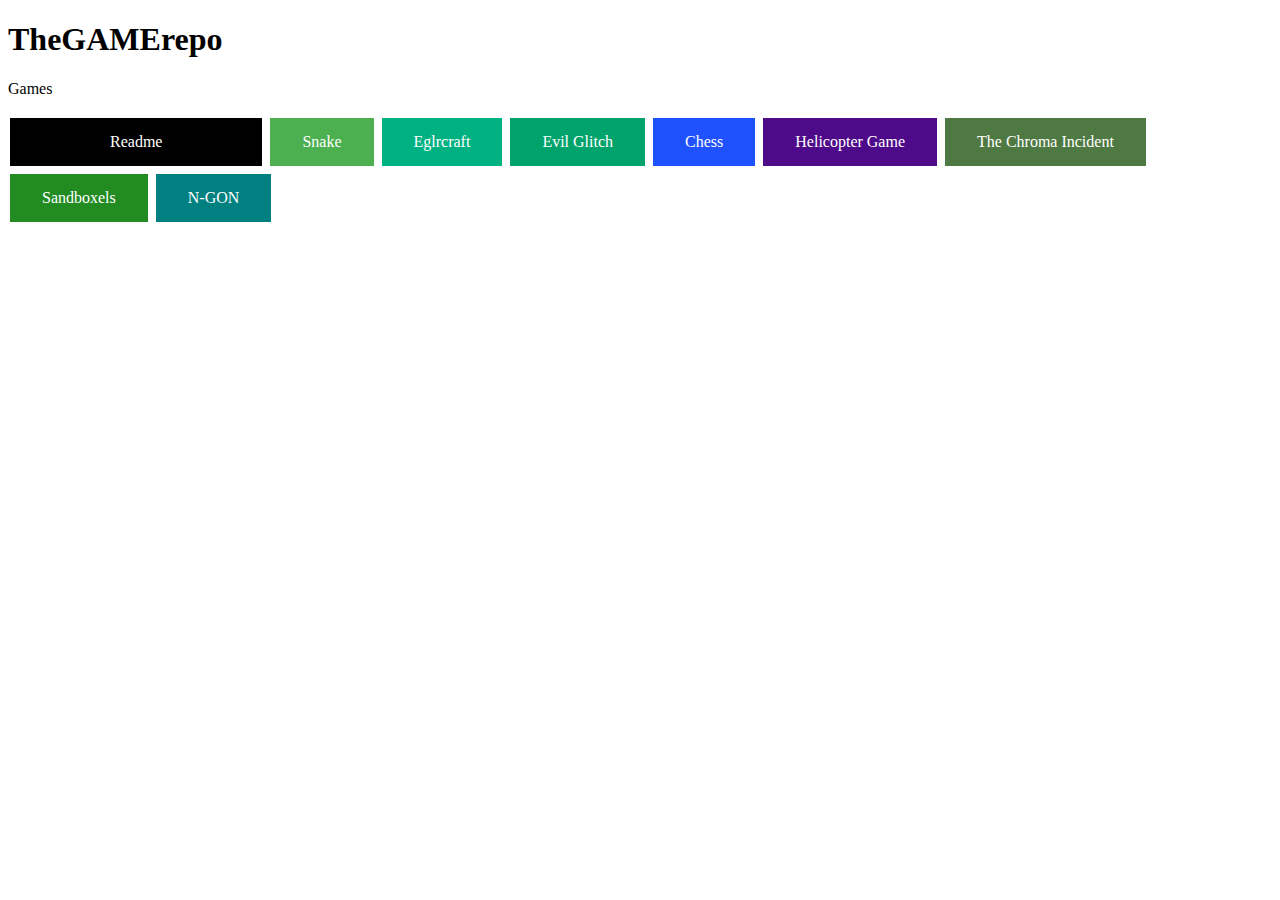
==== index.html @ 7e555aac "COLOR" ====
<!DOCTYPE html>
<html lang="en">
  <head>
	<meta charset="utf-8" />  

	<!-- add icon link -->
	<link rel="icon" href= 
"https://t0.gstatic.com/faviconV2?client=SOCIAL&type=FAVICON&fallback_opts=TYPE,SIZE,URL&url=http://bing.com&size=128"
		type="image/x-icon"> 
    <meta charset="UTF-8" />
    <meta http-equiv="X-UA-Compatible" content="IE=edge" />
    <meta name="viewport" content="width=device-width, initial-scale=1.0" />
    <link rel="stylesheet" href="style.css" />
    <title>Super Sweet Index</title>
</head>
<body>
    <h1>TheGAMErepo</h1>
    <p>Games</p>

<a href="README.md" class="button readmebutton">Readme</a>
<a href="snake.html" class="button snakebutton">Snake</a>
<a href="Eglrcraft.html" class="button eagbutton">Eglrcraft</a>
<a href="Evil Glitch.html" class="button evilbutton">Evil Glitch</a>
<a href="Chess/Index.html" class="button chessbutton">Chess</a>
		    <style>
        .helicopterbutton {
            background-color: #4e0b89; /* Green */
            border: black;
            color: white;
            padding: 15px 32px;
            text-align: center;
            text-decoration: none;
            display: inline-block;
            font-size: 16px;
            margin: 4px 2px;
            cursor: pointer;
        }
    </style>

<a href="Helicopter Game.html" class="button helibutton">Helicopter Game</a>
		    <style>
        .chromabutton {
            background-color: #4F7942; /* Green */
            border: black;
            color: white;
            padding: 15px 32px;
            text-align: center;
            text-decoration: none;
            display: inline-block;
            font-size: 16px;
            margin: 4px 2px;
            cursor: pointer;
        }
    </style>

<a href="TheChromaIncident.html" class="chromabutton">The Chroma Incident</a>
		    <style>
        .sandbutton {
            background-color: #228B22; /* Green */
            border: black;
            color: white;
            padding: 15px 32px;
            text-align: center;
            text-decoration: none;
            display: inline-block;
            font-size: 16px;
            margin: 4px 2px;
            cursor: pointer;
        }
    </style>

<a href="Sandboxels/SANDBOXELS.html" class="sandbutton">Sandboxels</a>
<a href="N-GON/NGON.html" class="button ngonbutton">N-GON</a>
</body>
---- style.css ----
.button {
    background-color: #800000; /* Green */
    border: black;
    color: white;
    padding: 15px 32px;
    text-align: center;
    text-decoration: none;
    display: inline-block;
    font-size: 16px;
    margin: 4px 2px;
    cursor: pointer;
}
.readmebutton {
    background-color: #000000; 
    padding: 15px 100px;
}
.ngonbutton {
    background-color: #008080; 
}
.snakebutton {
    background-color: #4CAF50; 
}
.eagbutton {
    background-color: #00b182; 
}
.evilbutton {
    background-color: #00A36C; 
}
.chessbutton {
    background-color: #1F51FF; 
}
.helibutton {
    background-color: #4e0b89; 
}
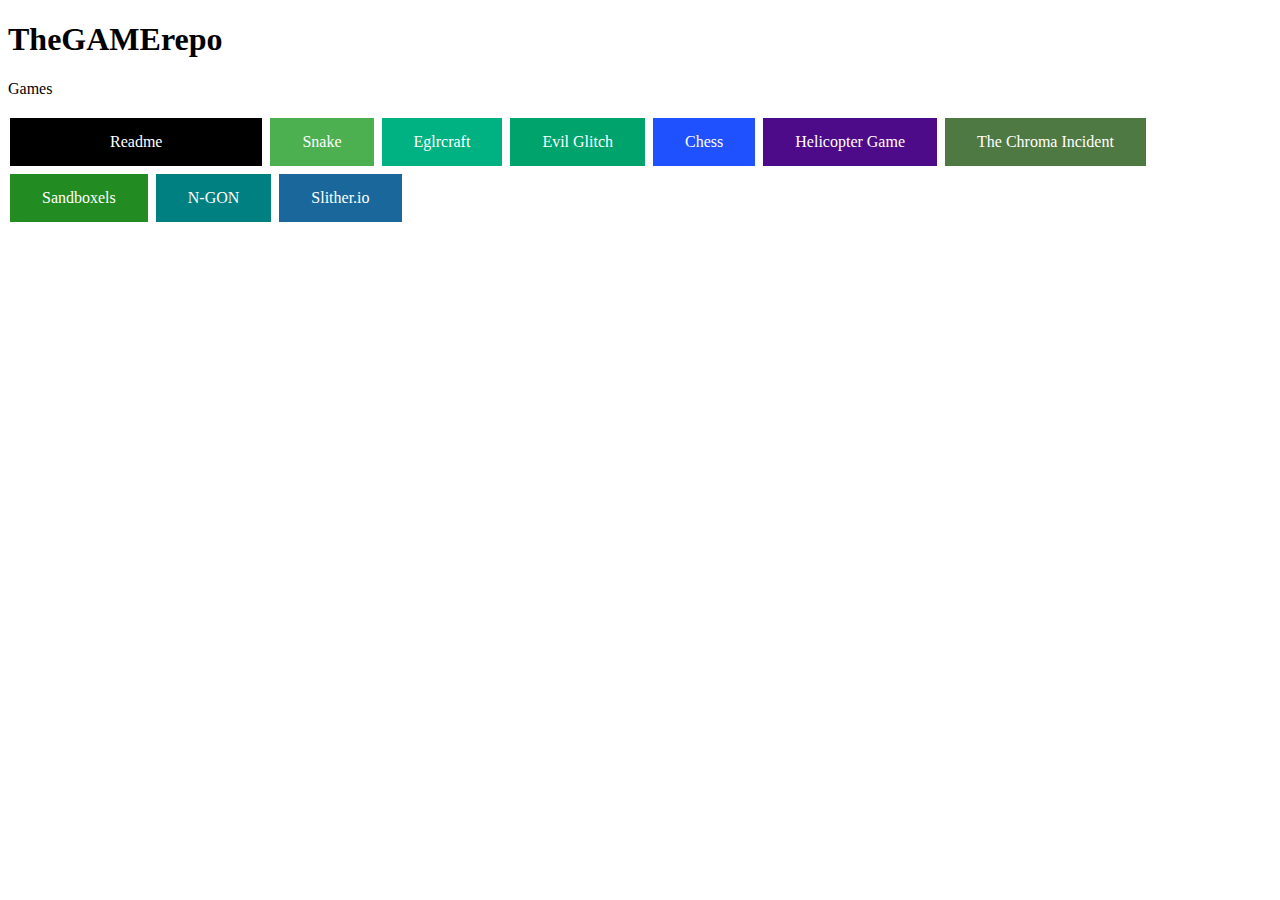
==== commit 64f35e75: "Add slither.io" ====
--- a/index.html
+++ b/index.html
@@ -11,7 +11,7 @@
     <meta http-equiv="X-UA-Compatible" content="IE=edge" />
     <meta name="viewport" content="width=device-width, initial-scale=1.0" />
     <link rel="stylesheet" href="style.css" />
-    <title>Super Sweet Index</title>
+    <title>Bing</title>
 </head>
 <body>
     <h1>TheGAMErepo</h1>
@@ -22,53 +22,9 @@
 <a href="Eglrcraft.html" class="button eagbutton">Eglrcraft</a>
 <a href="Evil Glitch.html" class="button evilbutton">Evil Glitch</a>
 <a href="Chess/Index.html" class="button chessbutton">Chess</a>
-		    <style>
-        .helicopterbutton {
-            background-color: #4e0b89; /* Green */
-            border: black;
-            color: white;
-            padding: 15px 32px;
-            text-align: center;
-            text-decoration: none;
-            display: inline-block;
-            font-size: 16px;
-            margin: 4px 2px;
-            cursor: pointer;
-        }
-    </style>
-
 <a href="Helicopter Game.html" class="button helibutton">Helicopter Game</a>
-		    <style>
-        .chromabutton {
-            background-color: #4F7942; /* Green */
-            border: black;
-            color: white;
-            padding: 15px 32px;
-            text-align: center;
-            text-decoration: none;
-            display: inline-block;
-            font-size: 16px;
-            margin: 4px 2px;
-            cursor: pointer;
-        }
-    </style>
-
-<a href="TheChromaIncident.html" class="chromabutton">The Chroma Incident</a>
-		    <style>
-        .sandbutton {
-            background-color: #228B22; /* Green */
-            border: black;
-            color: white;
-            padding: 15px 32px;
-            text-align: center;
-            text-decoration: none;
-            display: inline-block;
-            font-size: 16px;
-            margin: 4px 2px;
-            cursor: pointer;
-        }
-    </style>
-
-<a href="Sandboxels/SANDBOXELS.html" class="sandbutton">Sandboxels</a>
+<a href="TheChromaIncident.html" class="button chromebutton">The Chroma Incident</a>
+<a href="Sandboxels/SANDBOXELS.html" class="button sandbutton">Sandboxels</a>
 <a href="N-GON/NGON.html" class="button ngonbutton">N-GON</a>
+<a href="slither.io/index.html" class="button slidebutton">Slither.io</a>
 </body>--- a/style.css
+++ b/style.css
@@ -31,4 +31,13 @@
 }
 .helibutton {
     background-color: #4e0b89; 
+}
+.chromebutton {
+    background-color: #4F7942; 
+}
+.sandbutton {
+    background-color: #228B22; 
+}
+.slidebutton {
+    background-color: #1a689b; 
 }